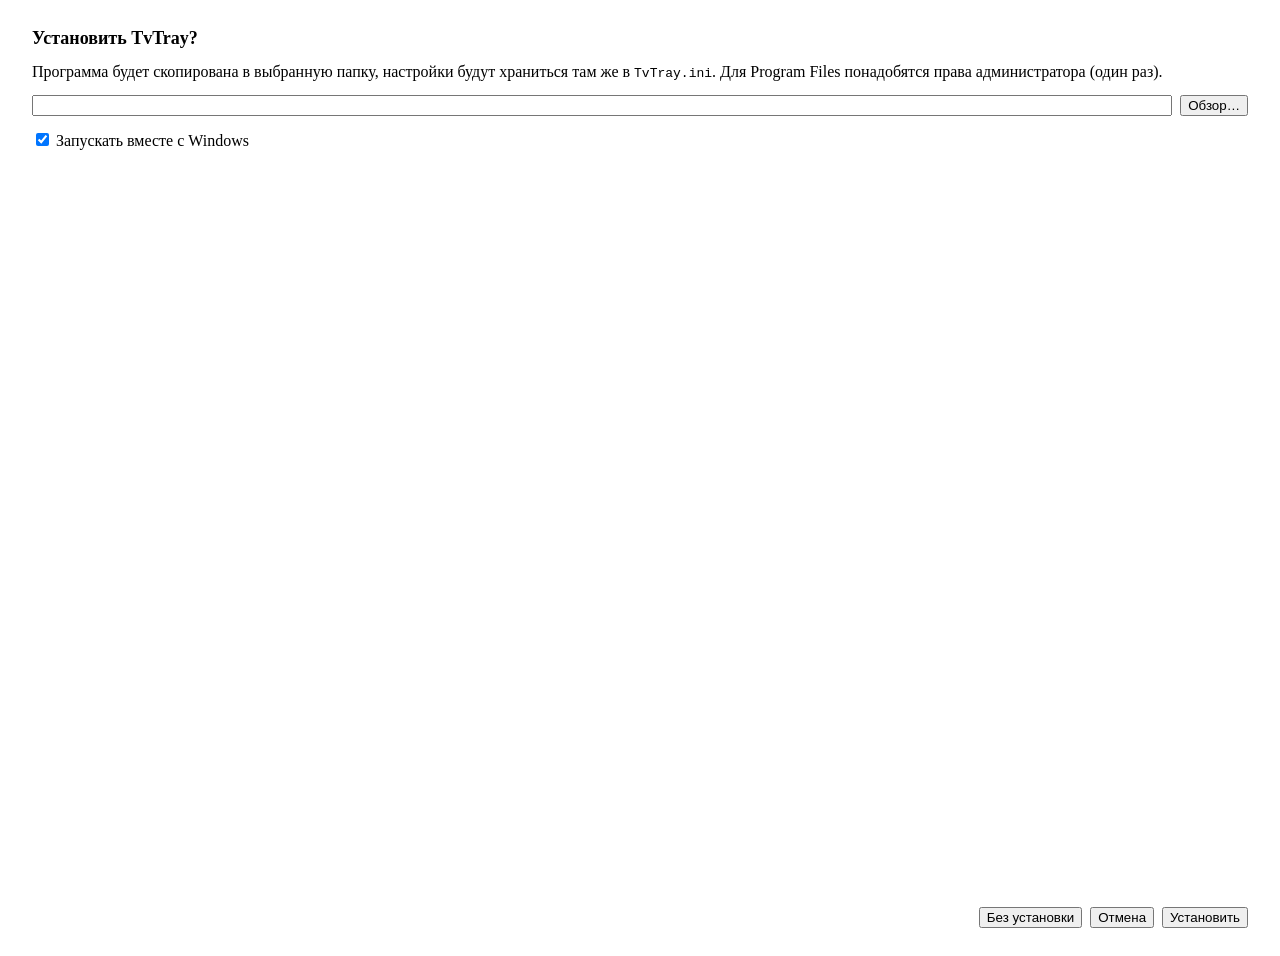
==== frontend/install.html @ d31e30f7 "TvTray: Samsung TV tray controller Turns linked Samsung Tizen TVs off/on with the PC display and sle" ====
<!DOCTYPE html>
<html lang="ru">
<head>
<meta charset="UTF-8">
<title>Установка TvTray</title>
<link rel="stylesheet" href="/style.css">
<style>
  body { padding: 20px 24px; display: flex; flex-direction: column; gap: 14px; height: 100vh; }
  h1 { font-size: 18px; margin: 0; }
  p { margin: 0; color: var(--muted); }
  .path { display: flex; gap: 8px; }
  .path input { flex: 1; }
  .buttons { margin-top: auto; display: flex; gap: 8px; justify-content: flex-end; }
</style>
</head>
<body>
  <h1>Установить TvTray?</h1>
  <p>Программа будет скопирована в выбранную папку, настройки будут храниться там же в <code>TvTray.ini</code>. Для Program Files понадобятся права администратора (один раз).</p>
  <div class="path">
    <input type="text" id="dir" spellcheck="false">
    <button id="browse">Обзор…</button>
  </div>
  <label class="check"><input type="checkbox" id="autostart" checked> Запускать вместе с Windows</label>
  <div class="error" id="err"></div>
  <div class="buttons">
    <button id="portable" title="Создать TvTray.ini рядом с этим файлом и работать отсюда">Без установки</button>
    <button id="cancel">Отмена</button>
    <button class="primary" id="install">Установить</button>
  </div>
<script type="module">
import { installer, $ } from "/common.js";

const d = await installer("Defaults");
$("#dir").value = d.dir;
$("#portable").title += `\n${d.current}`;

const busy = on => document.querySelectorAll("button").forEach(b => b.disabled = on);
const run = async fn => {
  $("#err").textContent = "";
  busy(true);
  try { await fn(); } catch (e) { $("#err").textContent = e?.message ?? String(e); busy(false); }
};

$("#browse").onclick = async () => {
  const p = await installer("Browse", $("#dir").value).catch(() => "");
  if (p) $("#dir").value = p.replace(/[\\/]TvTray$/i, "") + "\\TvTray";
};
$("#install").onclick = () => run(() => installer("Install", $("#dir").value, $("#autostart").checked));
$("#portable").onclick = () => run(() => installer("Portable", $("#autostart").checked));
$("#cancel").onclick = () => installer("Quit");
</script>
</body>
</html>
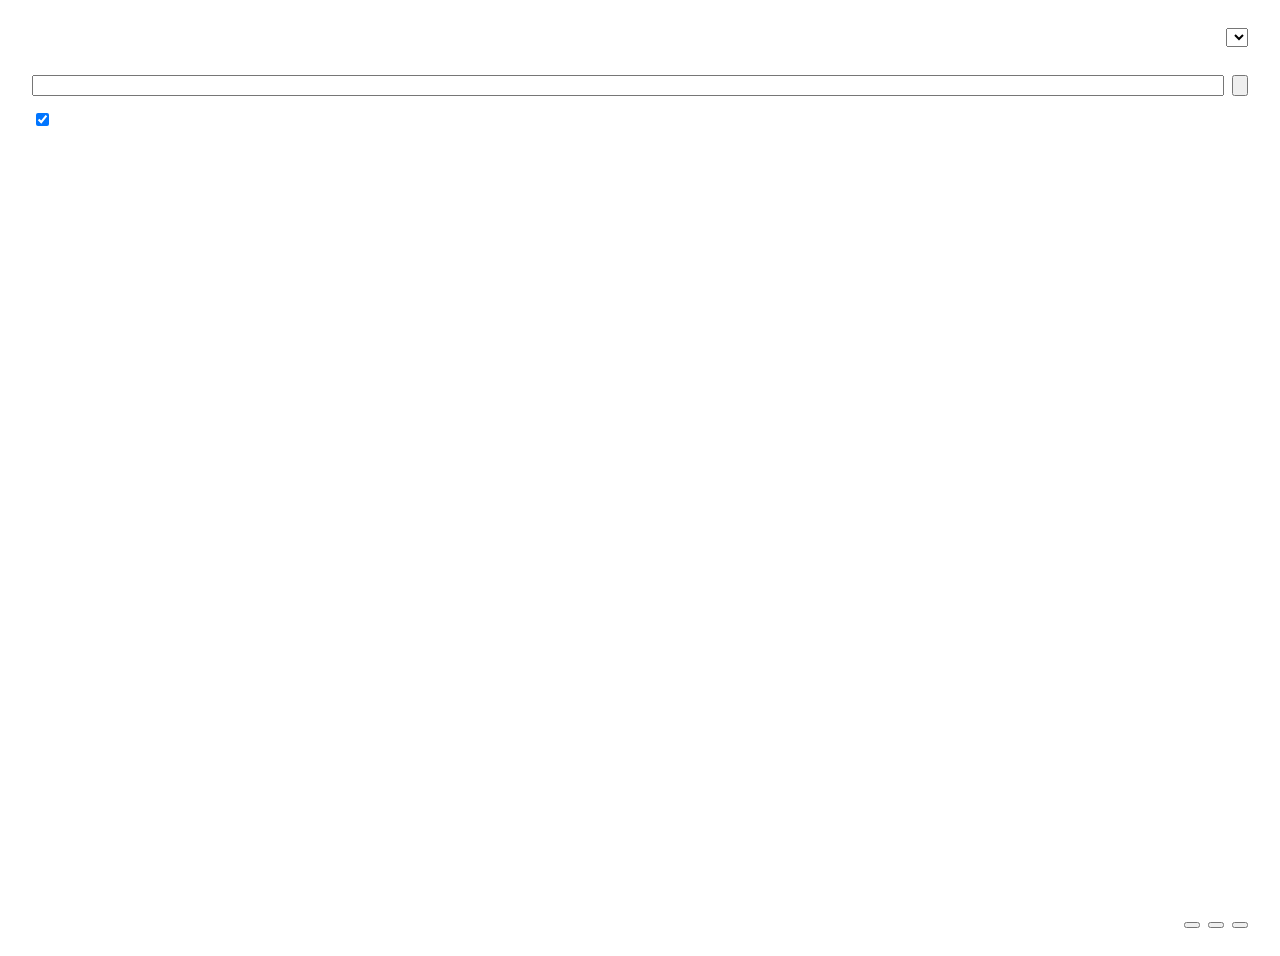
==== commit de5fad84: "English and German UI, language choice in the installer, screenshots All windows, the tray menu, win" ====
--- a/frontend/install.html
+++ b/frontend/install.html
@@ -2,11 +2,12 @@
 <html lang="ru">
 <head>
 <meta charset="UTF-8">
-<title>Установка TvTray</title>
+<title>TvTray</title>
 <link rel="stylesheet" href="/style.css">
 <style>
   body { padding: 20px 24px; display: flex; flex-direction: column; gap: 14px; height: 100vh; }
-  h1 { font-size: 18px; margin: 0; }
+  .head { display: flex; align-items: center; gap: 12px; }
+  h1 { font-size: 18px; margin: 0; flex: 1; }
   p { margin: 0; color: var(--muted); }
   .path { display: flex; gap: 8px; }
   .path input { flex: 1; }
@@ -14,27 +15,39 @@
 </style>
 </head>
 <body>
-  <h1>Установить TvTray?</h1>
-  <p>Программа будет скопирована в выбранную папку, настройки будут храниться там же в <code>TvTray.ini</code>. Для Program Files понадобятся права администратора (один раз).</p>
+  <div class="head">
+    <h1 data-i18n="inst.heading"></h1>
+    <select id="lang" aria-label="Language"></select>
+  </div>
+  <p data-i18n="inst.text"></p>
   <div class="path">
     <input type="text" id="dir" spellcheck="false">
-    <button id="browse">Обзор…</button>
+    <button id="browse" data-i18n="inst.browse"></button>
   </div>
-  <label class="check"><input type="checkbox" id="autostart" checked> Запускать вместе с Windows</label>
+  <label class="check"><input type="checkbox" id="autostart" checked> <span data-i18n="inst.autostart"></span></label>
   <div class="error" id="err"></div>
   <div class="buttons">
-    <button id="portable" title="Создать TvTray.ini рядом с этим файлом и работать отсюда">Без установки</button>
-    <button id="cancel">Отмена</button>
-    <button class="primary" id="install">Установить</button>
+    <button id="portable" data-i18n="inst.portable" data-i18n-title="inst.portableTitle"></button>
+    <button id="cancel" data-i18n="inst.cancel"></button>
+    <button class="primary" id="install" data-i18n="inst.install"></button>
   </div>
 <script type="module">
-import { installer, $ } from "/common.js";
+import { installer, $, el } from "/common.js";
+import { initI18n, setLang, getLang, LANGUAGES } from "/i18n.js";
+
+await initI18n(() => installer("Language"), { reloadOnChange: false });
+const sel = $("#lang");
+sel.replaceChildren(...LANGUAGES.map(l => el("option", { value: l.code }, l.name)));
+sel.value = getLang();
+sel.onchange = () => {
+  setLang(sel.value);
+  installer("SetLanguage", sel.value);
+};
 
 const d = await installer("Defaults");
 $("#dir").value = d.dir;
-$("#portable").title += `\n${d.current}`;
 
-const busy = on => document.querySelectorAll("button").forEach(b => b.disabled = on);
+const busy = on => document.querySelectorAll("button, select").forEach(b => b.disabled = on);
 const run = async fn => {
   $("#err").textContent = "";
   busy(true);
@@ -45,8 +58,8 @@
   const p = await installer("Browse", $("#dir").value).catch(() => "");
   if (p) $("#dir").value = p.replace(/[\\/]TvTray$/i, "") + "\\TvTray";
 };
-$("#install").onclick = () => run(() => installer("Install", $("#dir").value, $("#autostart").checked));
-$("#portable").onclick = () => run(() => installer("Portable", $("#autostart").checked));
+$("#install").onclick = () => run(() => installer("Install", $("#dir").value, $("#autostart").checked, getLang()));
+$("#portable").onclick = () => run(() => installer("Portable", $("#autostart").checked, getLang()));
 $("#cancel").onclick = () => installer("Quit");
 </script>
 </body>
